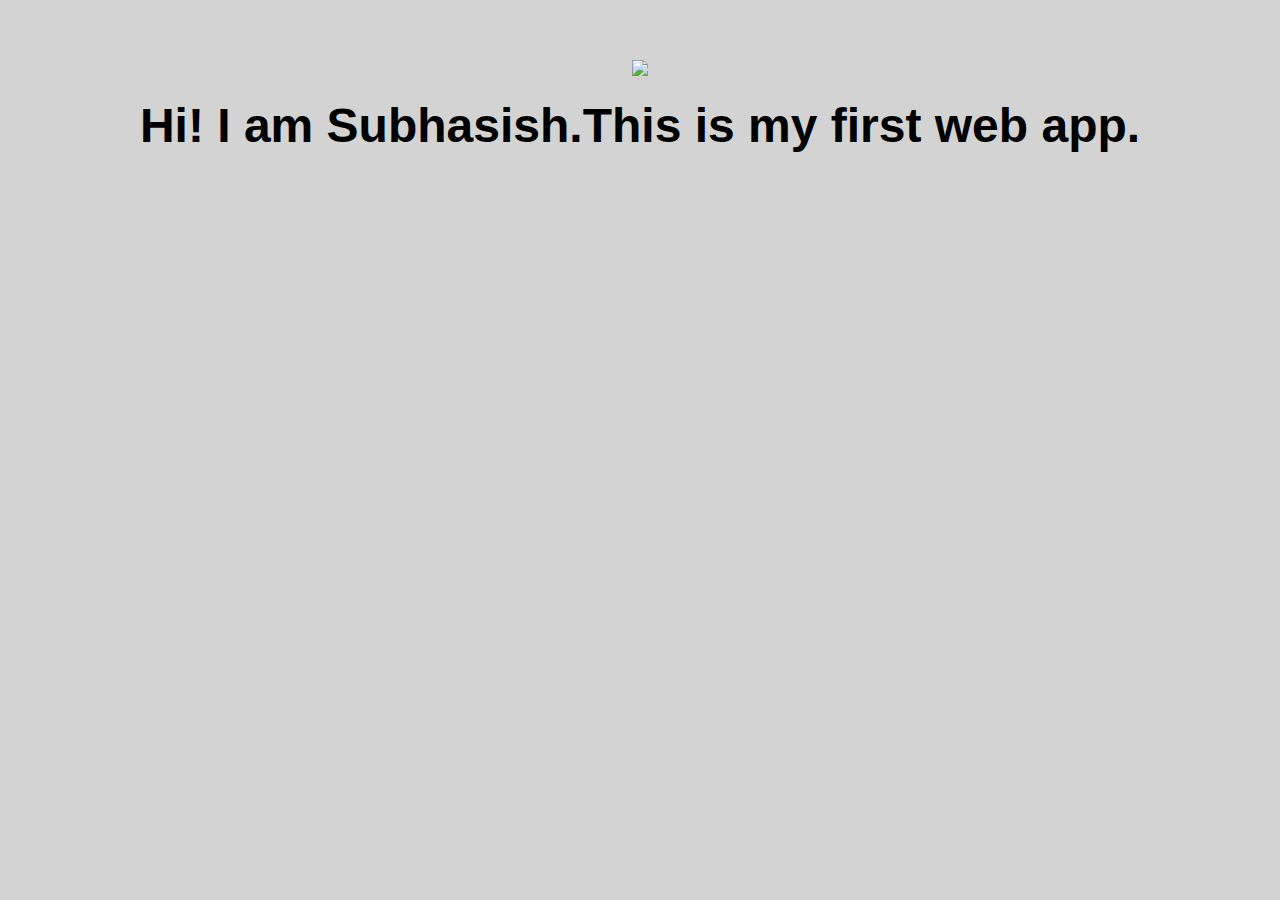
==== ui/index.html @ cfeefdf7 "[imad-console] Updates ui/index.html" ====
<!doctype html>
<html>
    <head>
        <link href="/ui/style.css" rel="stylesheet" />
    </head>
    <body>
        <div class="center">
            <img src="/ui/madi.png" class="img-medium"/>
        </div>
        <br>
        <div class="center text-big bold">
            Hi! I am Subhasish.This is my first web app.
        </div>
        <script>
            alert('Hi, I\'m subha');
        </script>
        <script type="text/javascript" src="/ui/main.js">
        </script>
    </body>
</html>
---- ui/style.css ----
body {
    font-family: sans-serif;
    background-color: lightgrey;
    margin-top: 60px;
}

.center {
    text-align: center;
}

.text-big {
    font-size: 300%;
}

.bold {
    font-weight: bold;
}

.img-medium {
    height: 200px;
}

.container {
            max-width:800px;
            margin: 0 auto;
            color:grey;
            font-family:sans-sarif;
            
            padding-left: 20px;
            padding-right: 20px;
        }
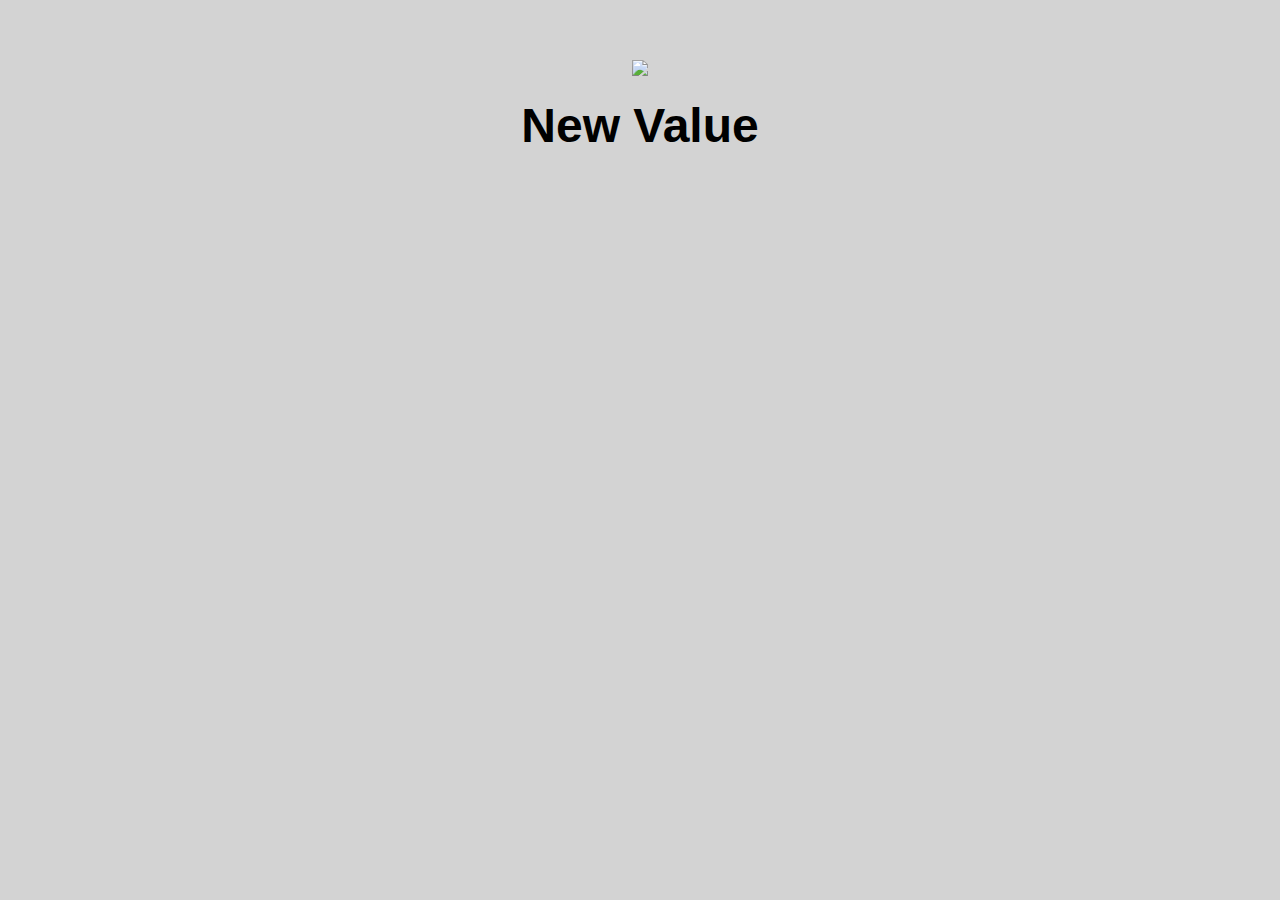
==== commit 844b3430: "[imad-console] Updates ui/index.html" ====
--- a/ui/index.html
+++ b/ui/index.html
@@ -8,7 +8,7 @@
             <img src="/ui/madi.png" class="img-medium"/>
         </div>
         <br>
-        <div class="center text-big bold">
+        <div id='main-text' class="center text-big bold">
             Hi! I am Subhasish.This is my first web app.
         </div>
         <script>
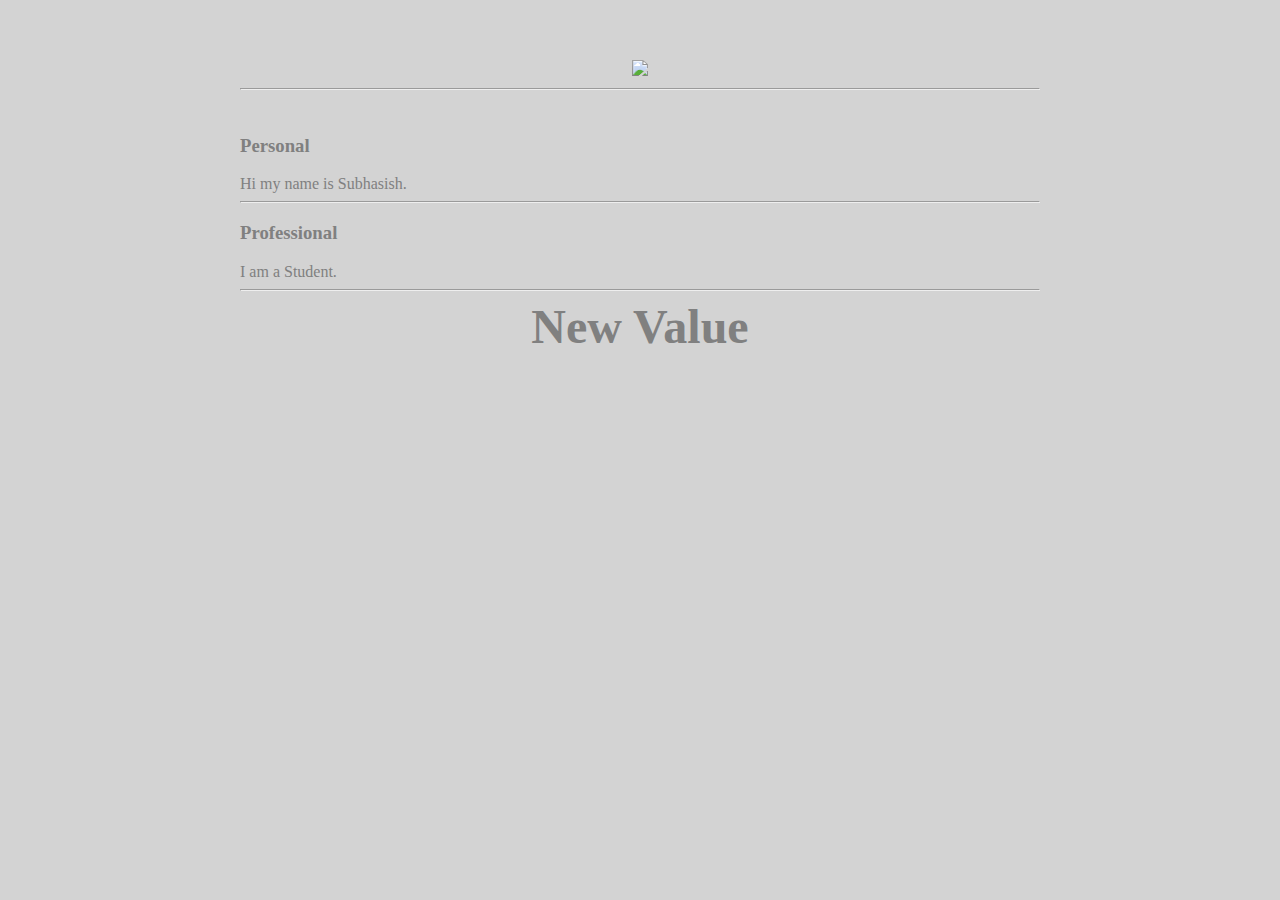
==== commit d60de7c7: "[imad-console] Updates ui/index.html" ====
--- a/ui/index.html
+++ b/ui/index.html
@@ -3,18 +3,33 @@
     <head>
         <link href="/ui/style.css" rel="stylesheet" />
     </head>
-    <body>
+  <body>
+    <div class="container">
         <div class="center">
-            <img src="/ui/madi.png" class="img-medium"/>
+            <img src="https://pbs.twimg.com/profile_images/800958488071446528/wVX62ptN_400x400.jpg" class="img-medium"/>
         </div>
+        <hr/>
         <br>
+        <h3>Personal</h3>
+        <div>
+            Hi my name is Subhasish.
+        </div>
+        <hr/>
+        <h3>
+            Professional
+        </h3>
+        <div>
+            I am a Student.
+        </div>
+        <hr/>
+        <div class="footer">
+            
+        </div>
         <div id='main-text' class="center text-big bold">
             Hi! I am Subhasish.This is my first web app.
         </div>
-        <script>
-            alert('Hi, I\'m subha');
-        </script>
+    </div>
         <script type="text/javascript" src="/ui/main.js">
         </script>
-    </body>
+  </body>
 </html>
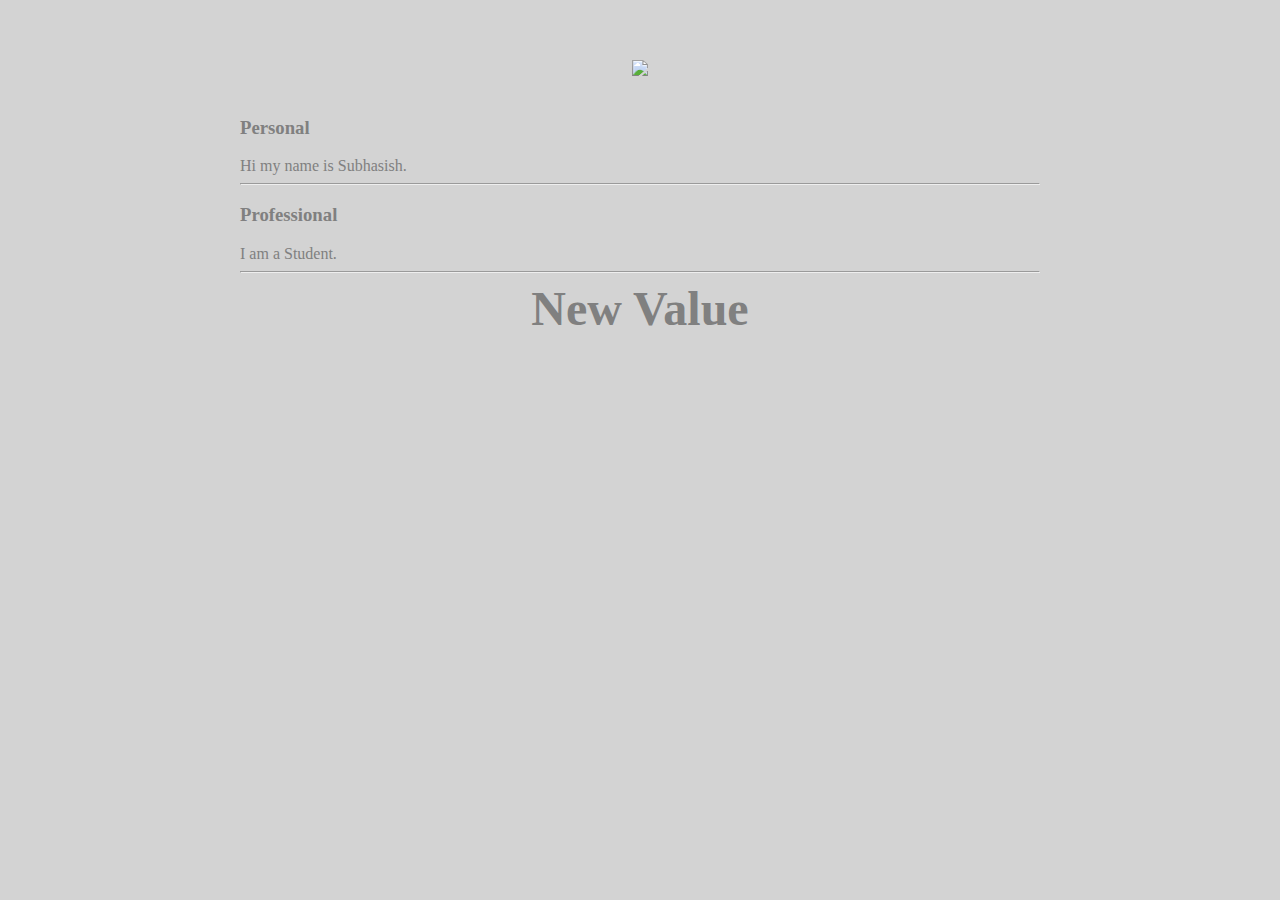
==== commit e589c0d0: "[imad-console] Updates ui/index.html" ====
--- a/ui/index.html
+++ b/ui/index.html
@@ -8,7 +8,7 @@
         <div class="center">
             <img src="https://pbs.twimg.com/profile_images/800958488071446528/wVX62ptN_400x400.jpg" class="img-medium"/>
         </div>
-        <hr/>
+        
         <br>
         <h3>Personal</h3>
         <div>
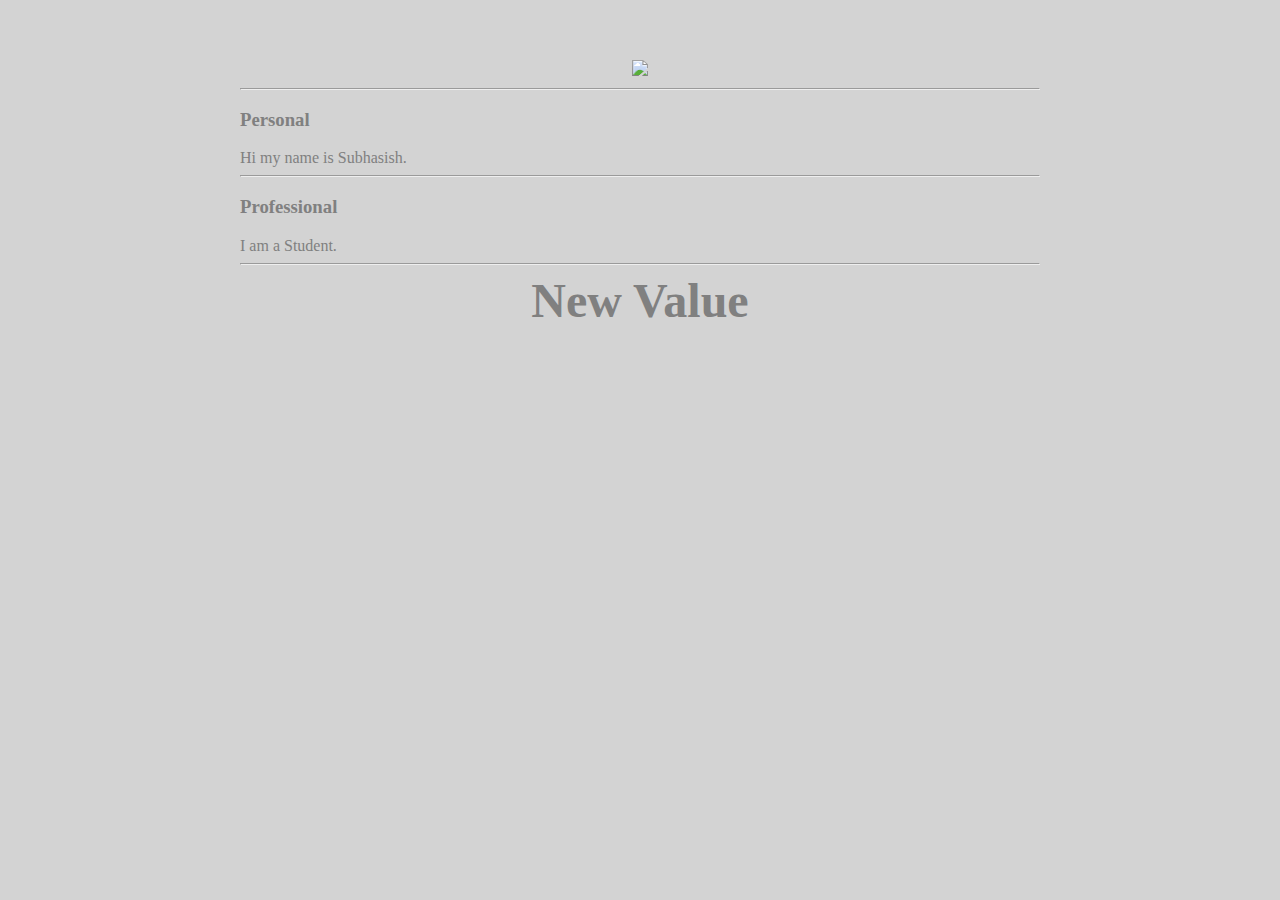
==== commit 5a63a046: "[imad-console] Updates ui/index.html" ====
--- a/ui/index.html
+++ b/ui/index.html
@@ -8,8 +8,8 @@
         <div class="center">
             <img src="https://pbs.twimg.com/profile_images/800958488071446528/wVX62ptN_400x400.jpg" class="img-medium"/>
         </div>
+        <hr/>
         
-        <br>
         <h3>Personal</h3>
         <div>
             Hi my name is Subhasish.
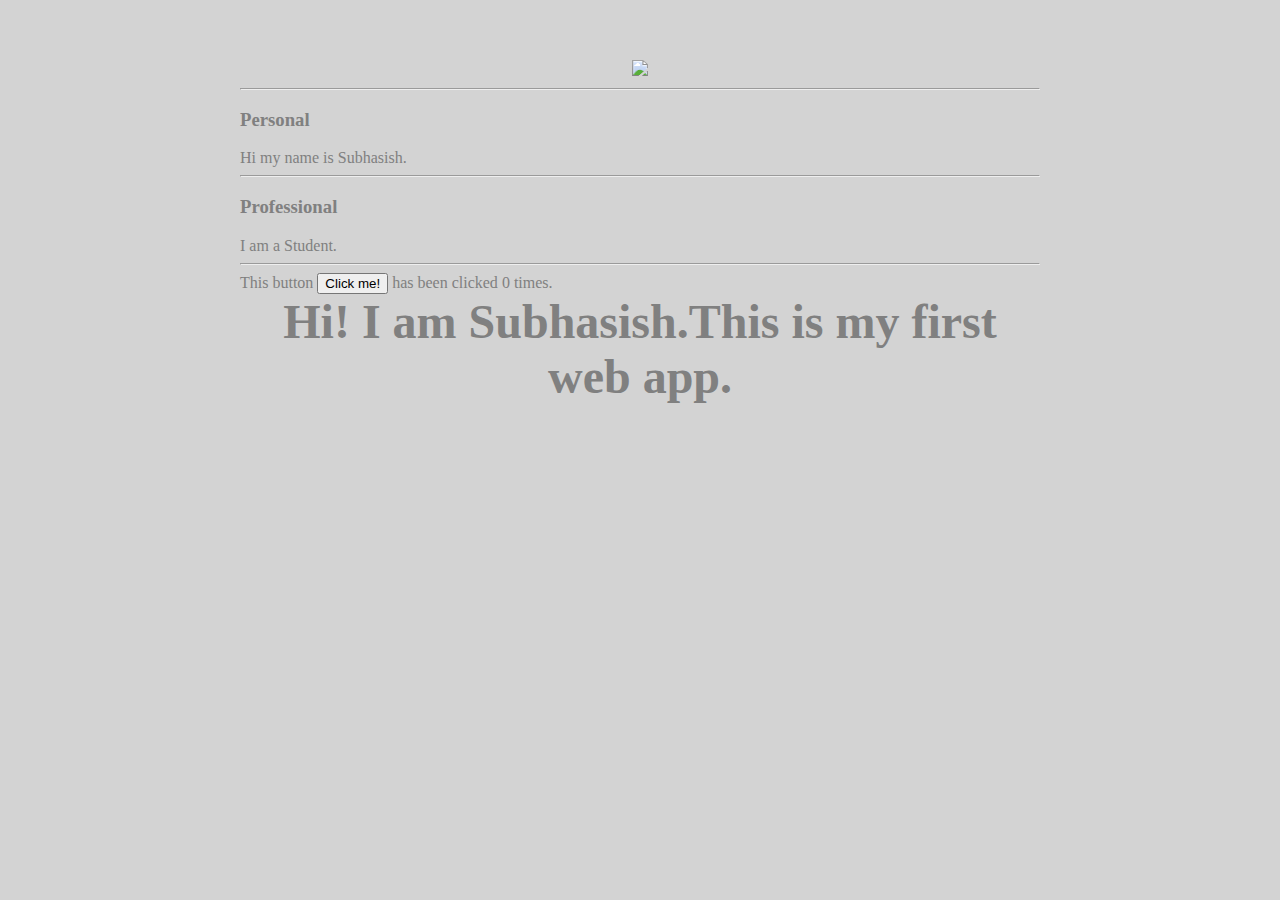
==== commit f90ce940: "[imad-console] Updates ui/index.html" ====
--- a/ui/index.html
+++ b/ui/index.html
@@ -23,7 +23,7 @@
         </div>
         <hr/>
         <div class="footer">
-            
+            This button <button id="counter">Click me!</button> has been clicked <span id="count">0</span> times.
         </div>
         <div id='main-text' class="center text-big bold">
             Hi! I am Subhasish.This is my first web app.
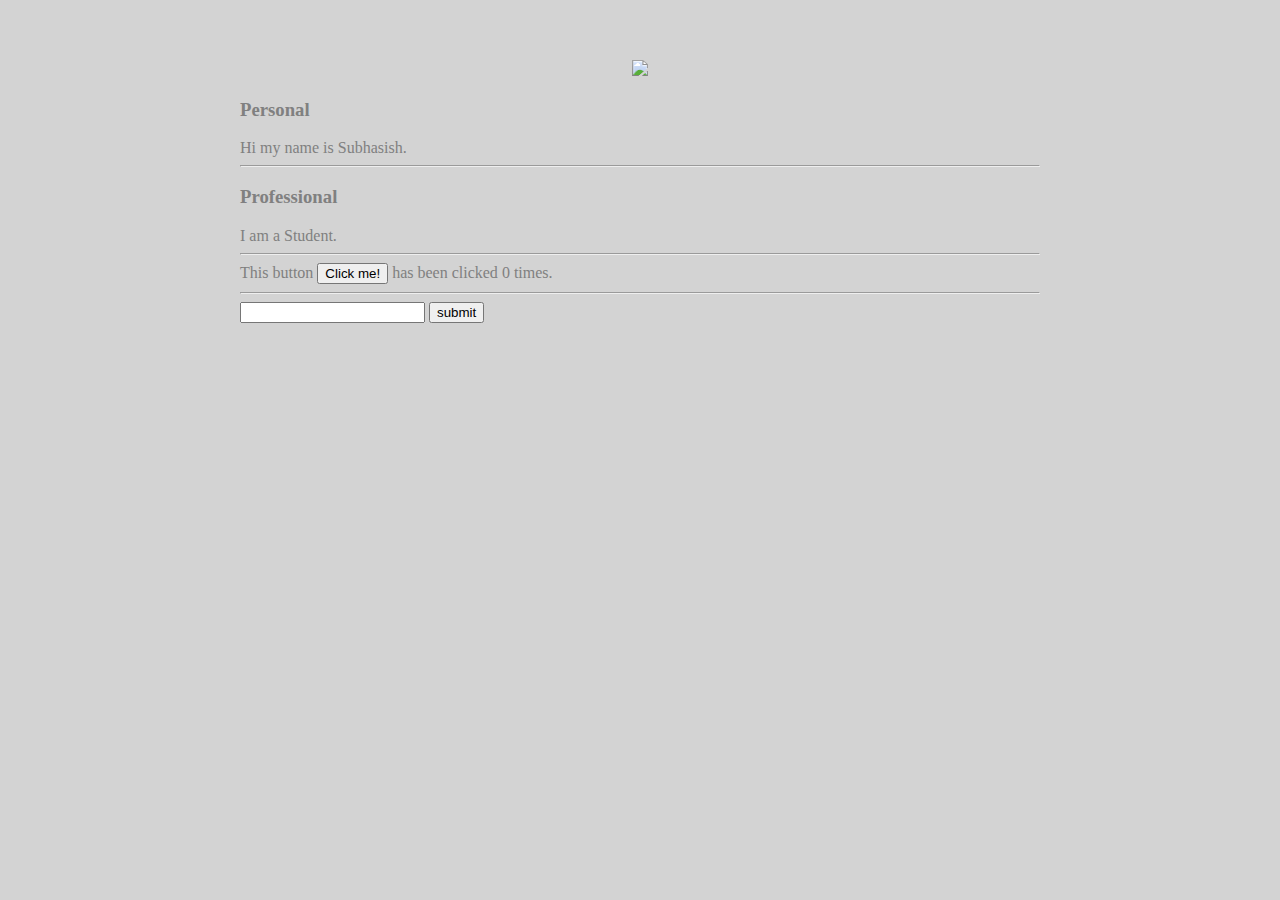
==== commit 688c18ce: "[imad-console] Updates ui/index.html" ====
--- a/ui/index.html
+++ b/ui/index.html
@@ -6,27 +6,26 @@
   <body>
     <div class="container">
         <div class="center">
-            <img src="https://pbs.twimg.com/profile_images/800958488071446528/wVX62ptN_400x400.jpg" class="img-medium"/>
+            <img id='madi' src="https://pbs.twimg.com/profile_images/800958488071446528/wVX62ptN_400x400.jpg" class="img-medium"/>
         </div>
-        <hr/>
-        
         <h3>Personal</h3>
         <div>
             Hi my name is Subhasish.
         </div>
         <hr/>
-        <h3>
-            Professional
-        </h3>
+        <h3>Professional</h3>
         <div>
             I am a Student.
         </div>
         <hr/>
         <div class="footer">
             This button <button id="counter">Click me!</button> has been clicked <span id="count">0</span> times.
-        </div>
-        <div id='main-text' class="center text-big bold">
-            Hi! I am Subhasish.This is my first web app.
+        <hr/>
+        <input type="text" id="name" placehoder="name"></input>
+        <input type="submit" value="submit" id="submit_btn"></input>
+        <ul id="namelist">
+        
+        </ul>
         </div>
     </div>
         <script type="text/javascript" src="/ui/main.js">
